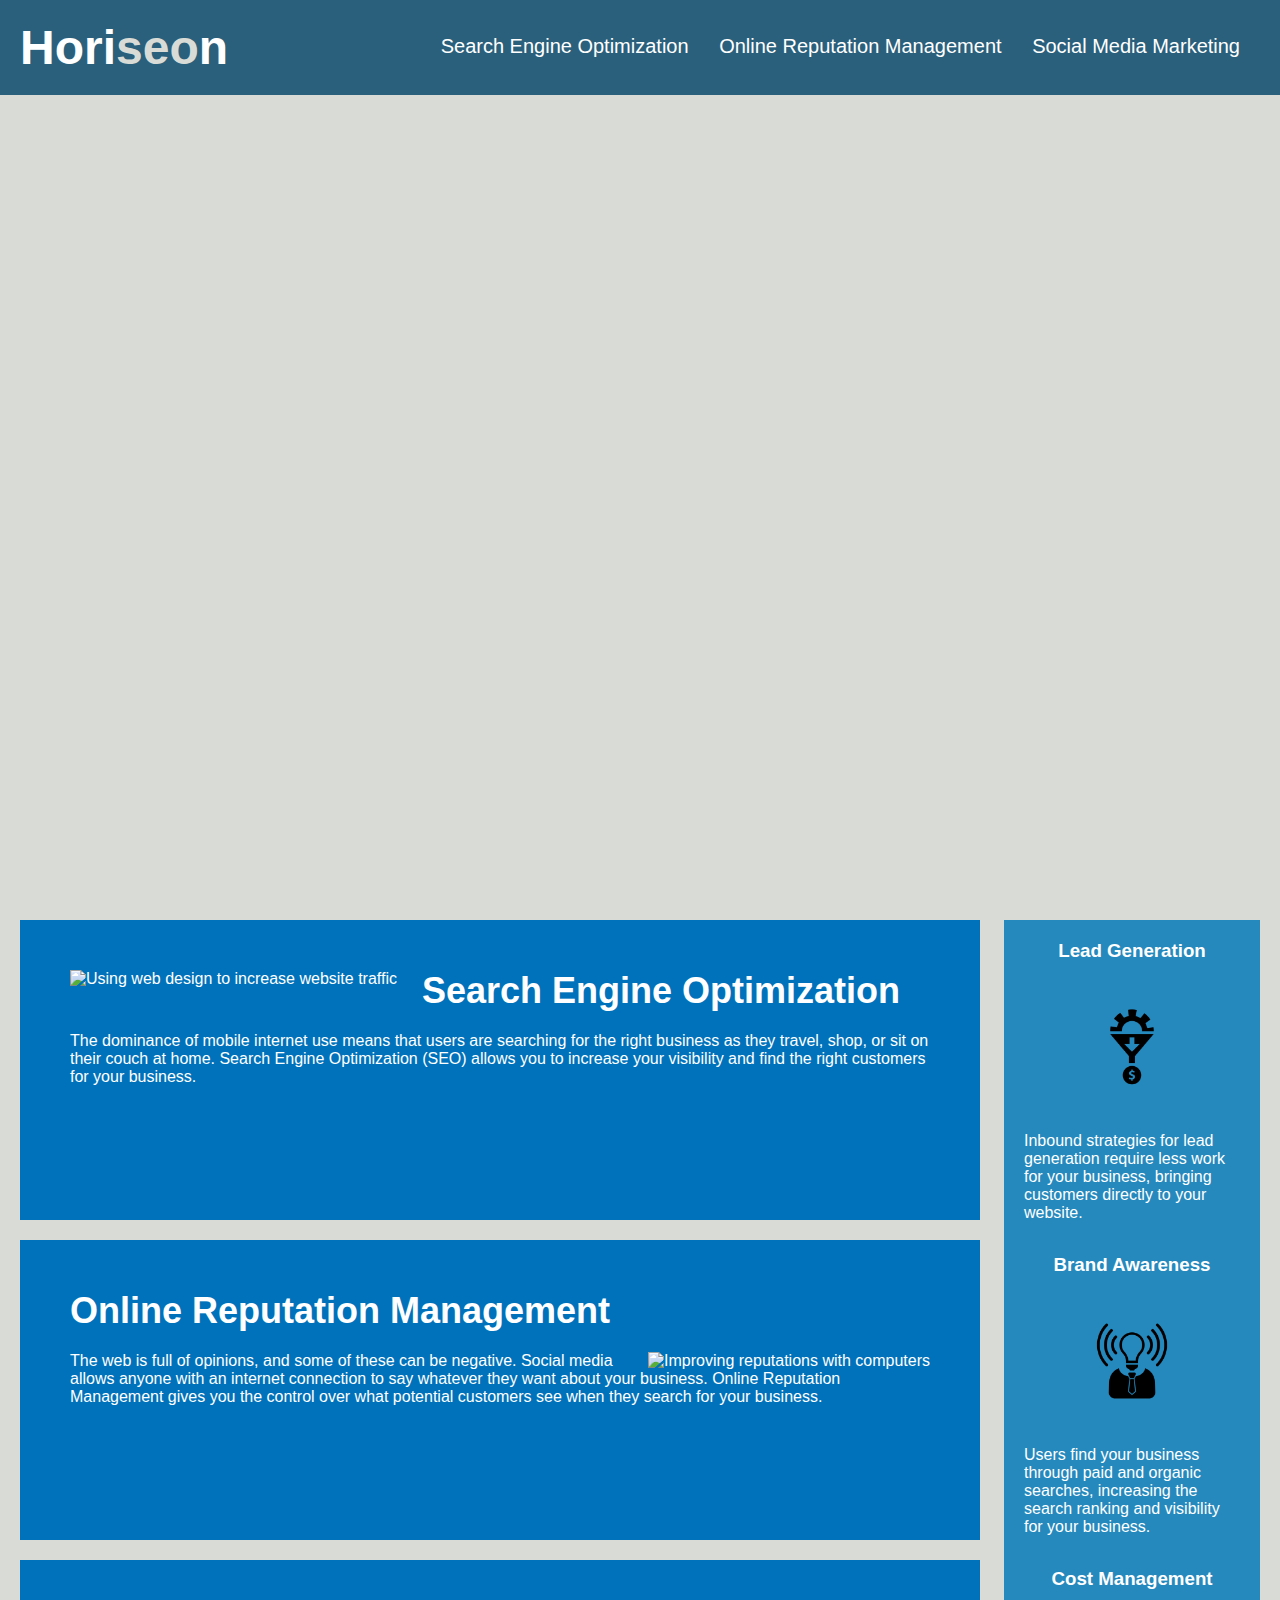
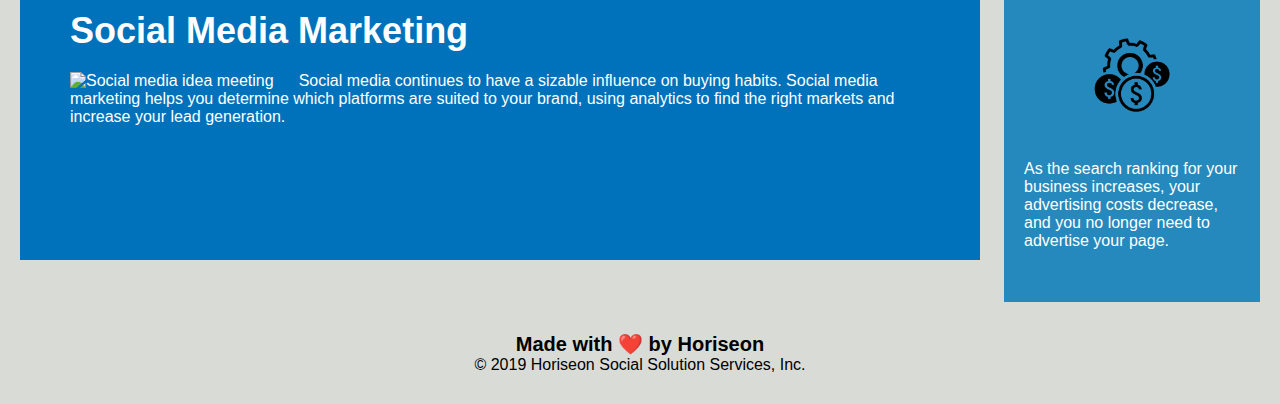
==== Develop/index.html @ e094d12b "Updated code with semantic elements and partially updated CSS styling in line with new tags" ====
<!DOCTYPE html>
<html lang="en-us">

<head>
    <meta charset="UTF-8" />
    <link rel="stylesheet" href="./assets/css/style.css">
    <title>Horiseon Digital Marketing</title>
</head>

<body>
    <header>
        <h1>Hori<span class="seo">seo</span>n</h1>
        <nav>
            <ul>
                <li>
                    <a href="#search-engine-optimization">Search Engine Optimization</a>
                </li>
                <li>
                    <a href="#online-reputation-management">Online Reputation Management</a>
                </li>
                <li>
                    <a href="#social-media-marketing">Social Media Marketing</a>
                </li>
            </ul>
        </nav>
    </header>
    <figure></figure>
    <main class="content">
        <section class="search-engine-optimization">
            <img src="./assets/images/search-engine-optimization.jpg" alt="Using web design to increase website traffic" class="float-left" />
            <h2>Search Engine Optimization</h2>
            <p>
                The dominance of mobile internet use means that users are searching for the right business as they travel, shop, or sit on their couch at home. Search Engine Optimization (SEO) allows you to increase your visibility and find the right customers for your business.
            </p>
        </section>
        <section id="online-reputation-management" class="online-reputation-management">
            <h2>Online Reputation Management</h2>
            <img src="./assets/images/online-reputation-management.jpg" alt="Improving reputations with computers" class="float-right" />          
            <p>
                The web is full of opinions, and some of these can be negative. Social media allows anyone with an internet connection to say whatever they want about your business. Online Reputation Management gives you the control over what potential customers see when they search for your business.
            </p>
        </section>
        <section id="social-media-marketing" class="social-media-marketing">
            <h2>Social Media Marketing</h2>
            <img src="./assets/images/social-media-marketing.jpg" alt="Social media idea meeting" class="float-left" />            
            <p>
                Social media continues to have a sizable influence on buying habits. Social media marketing helps you determine which platforms are suited to your brand, using analytics to find the right markets and increase your lead generation.
            </p>
        </section>
    </main>
    <aside class="benefits">
        <section class="benefit-lead">
            <h3>Lead Generation</h3>
            <img src="./assets/images/lead-generation.png" alt="Turning work into money" />
            <p>
                Inbound strategies for lead generation require less work for your business, bringing customers directly to your website.
            </p>
        </section>
        <section class="benefit-brand">
            <h3>Brand Awareness</h3>
            <img src="./assets/images/brand-awareness.png" alt="Man with a lightbulb head" />
            <p>
                Users find your business through paid and organic searches, increasing the search ranking and visibility for your business.
            </p>
        </section>
        <section class="benefit-cost">
            <h3>Cost Management</h3>
            <img src="./assets/images/cost-management.png" alt="Developing cost management processes"></img>
            <p>
                As the search ranking for your business increases, your advertising costs decrease, and you no longer need to advertise your page.
            </p>
        </section>
    </aside>
    <footer class="footer">
        <h2>Made with ❤️️ by Horiseon</h2>
        <p>
            &copy; 2019 Horiseon Social Solution Services, Inc.
        </p>
    </footer>
</body>

</html>
---- Develop/assets/css/style.css ----
* {
    box-sizing: border-box;
    padding: 0;
    margin: 0;
}

body {
    background-color: #d9dcd6;
}

header {
    padding: 20px;
    font-family: 'Trebuchet MS', 'Lucida Sans Unicode', 'Lucida Grande', 'Lucida Sans', Arial, sans-serif;
    background-color: #2a607c;
    color: #ffffff;
}

header h1 {
    display: inline-block;
    font-size: 48px;
}

header h1 .seo {
    color: #d9dcd6;
}

header nav {
    padding-top: 15px;
    margin-right: 20px;
    float: right;
    font-family: 'Gill Sans', 'Gill Sans MT', Calibri, 'Trebuchet MS', sans-serif;
    font-size: 20px;
}

header nav ul {
    list-style-type: none;
}

header nav ul li {
    display: inline-block;
    margin-left: 25px;
}

a {
    color: #ffffff;
    text-decoration: none;
}

p {
    font-size: 16px;
}

figure {
    height: 800px;
    width: 100%;
    margin-bottom: 25px;
    background-image: url("../images/digital-marketing-meeting.jpg");
    background-size: cover;
    background-position: center;
}

.float-left {
    float: left;
    margin-right: 25px;
}

.float-right {
    float: right;
    margin-left: 25px;
}

.content {
    width: 75%;
    display: inline-block;
    margin-left: 20px;
}

.benefits {
    margin-right: 20px;
    padding: 20px;
    clear: both;
    float: right;
    width: 20%;
    height: 100%;
    font-family: 'Gill Sans', 'Gill Sans MT', Calibri, 'Trebuchet MS', sans-serif;
    background-color: #2589bd;
}

.benefit-lead {
    margin-bottom: 32px;
    color: #ffffff;
}

.benefit-brand {
    margin-bottom: 32px;
    color: #ffffff;
}

.benefit-cost {
    margin-bottom: 32px;
    color: #ffffff;
}

.benefit-lead h3 {
    margin-bottom: 10px;
    text-align: center;
}

.benefit-brand h3 {
    margin-bottom: 10px;
    text-align: center;
}

.benefit-cost h3 {
    margin-bottom: 10px;
    text-align: center;
}

.benefit-lead img {
    display: block;
    margin: 10px auto;
    max-width: 150px;
}

.benefit-brand img {
    display: block;
    margin: 10px auto;
    max-width: 150px;
}

.benefit-cost img {
    display: block;
    margin: 10px auto;
    max-width: 150px;
}

.search-engine-optimization {
    margin-bottom: 20px;
    padding: 50px;
    height: 300px;
    font-family: 'Gill Sans', 'Gill Sans MT', Calibri, 'Trebuchet MS', sans-serif;
    background-color: #0072bb;
    color: #ffffff;
}

.online-reputation-management {
    margin-bottom: 20px;
    padding: 50px;
    height: 300px;
    font-family: 'Gill Sans', 'Gill Sans MT', Calibri, 'Trebuchet MS', sans-serif;
    background-color: #0072bb;
    color: #ffffff;
}

.social-media-marketing {
    margin-bottom: 20px;
    padding: 50px;
    height: 300px;
    font-family: 'Gill Sans', 'Gill Sans MT', Calibri, 'Trebuchet MS', sans-serif;
    background-color: #0072bb;
    color: #ffffff;
}

.search-engine-optimization img {
    max-height: 200px;
}

.online-reputation-management img {
    max-height: 200px;
}

.social-media-marketing img {
    max-height: 200px;
}

.search-engine-optimization h2 {
    margin-bottom: 20px;
    font-size: 36px;
}

.online-reputation-management h2 {
    margin-bottom: 20px;
    font-size: 36px;
}

.social-media-marketing h2 {
    margin-bottom: 20px;
    font-size: 36px;
}

.footer {
    padding: 30px;
    clear: both;
    font-family: 'Trebuchet MS', 'Lucida Sans Unicode', 'Lucida Grande', 'Lucida Sans', Arial, sans-serif;
    text-align: center;
}

.footer h2 {
    font-size: 20px;
}
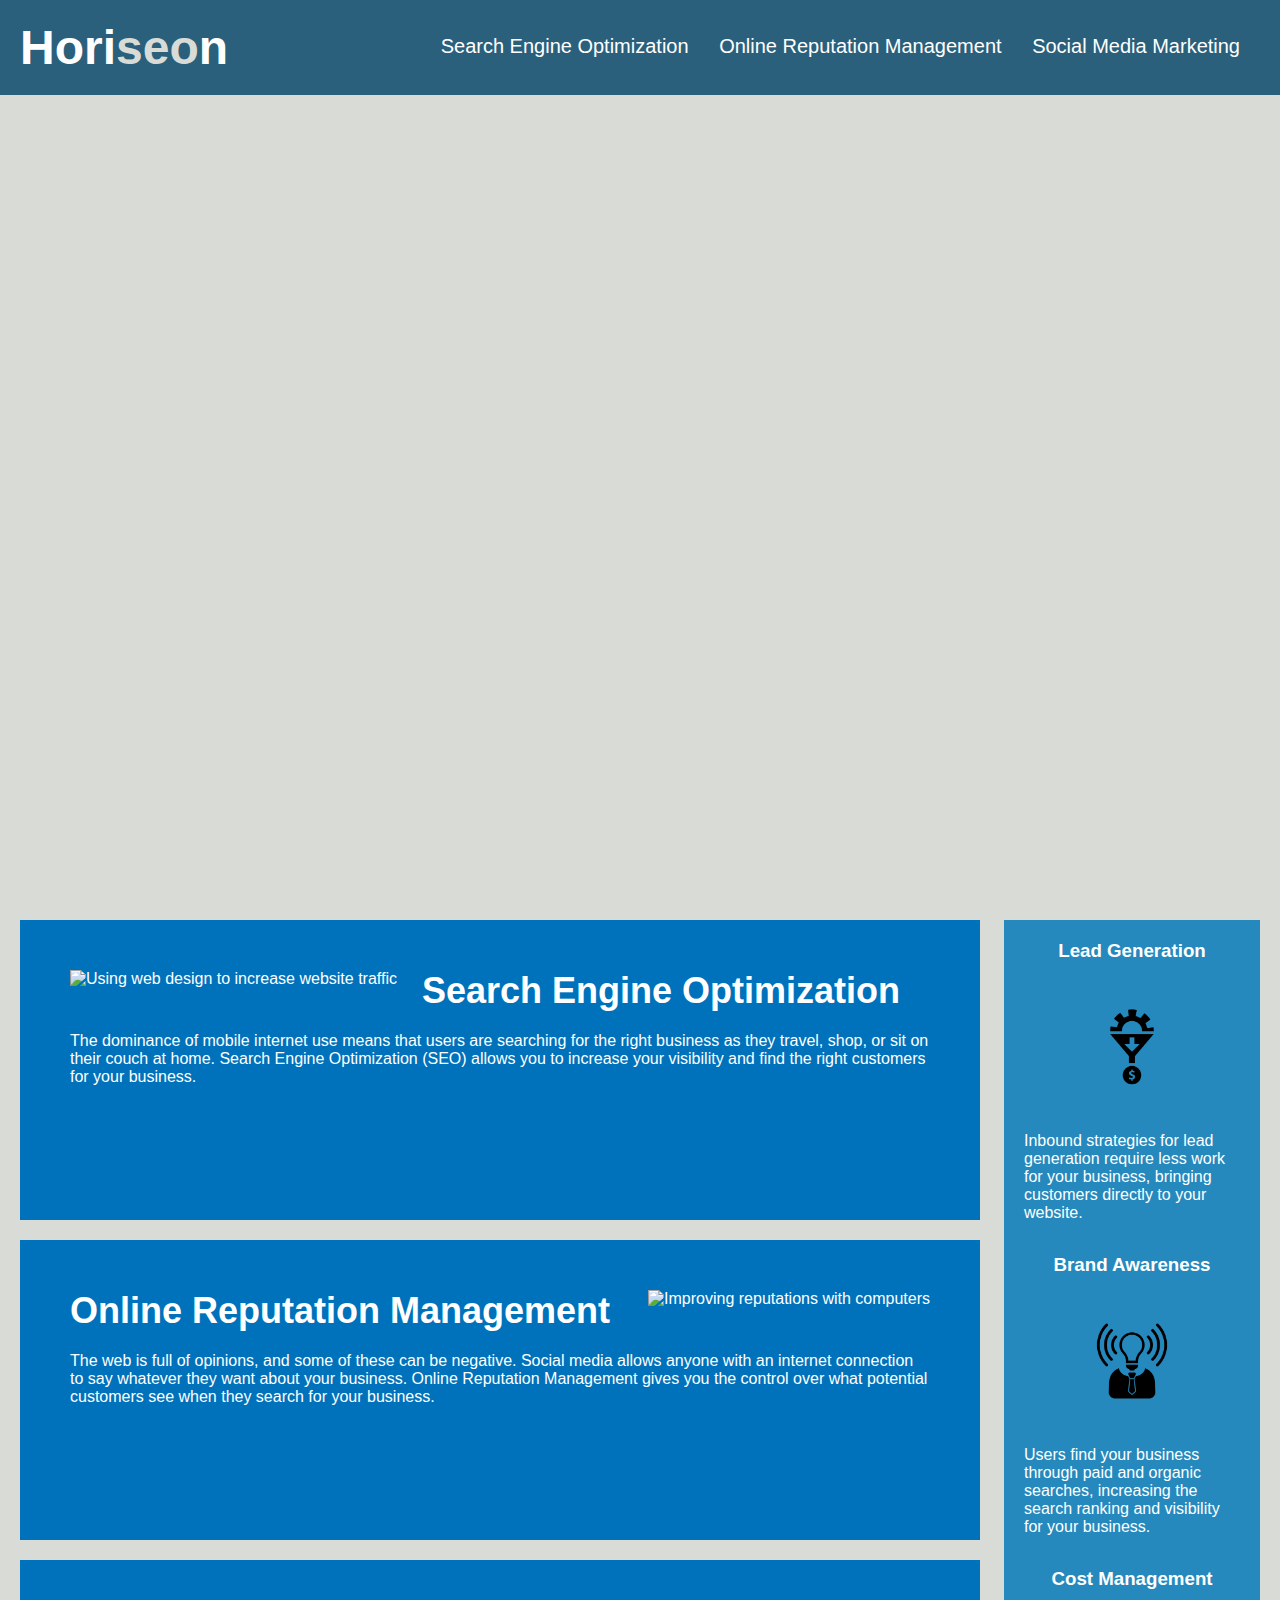
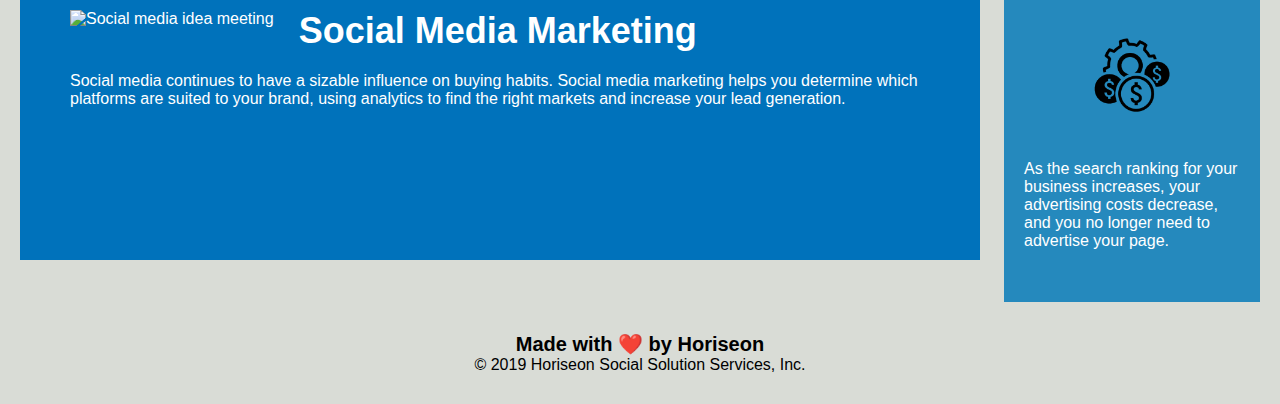
==== commit 02b6a40a: "Modifying code to add semantic html, descriptivve alt attributes, logical ordering of elements and a" ====
--- a/Develop/index.html
+++ b/Develop/index.html
@@ -25,8 +25,8 @@
         </nav>
     </header>
     <figure></figure>
-    <main class="content">
-        <section class="search-engine-optimization">
+    <main>
+        <section id="search-engine-optimization" class="search-engine-optimization">
             <img src="./assets/images/search-engine-optimization.jpg" alt="Using web design to increase website traffic" class="float-left" />
             <h2>Search Engine Optimization</h2>
             <p>
@@ -34,24 +34,24 @@
             </p>
         </section>
         <section id="online-reputation-management" class="online-reputation-management">
+            <img src="./assets/images/online-reputation-management.jpg" alt="Improving reputations with computers" class="float-right" />
             <h2>Online Reputation Management</h2>
-            <img src="./assets/images/online-reputation-management.jpg" alt="Improving reputations with computers" class="float-right" />          
             <p>
                 The web is full of opinions, and some of these can be negative. Social media allows anyone with an internet connection to say whatever they want about your business. Online Reputation Management gives you the control over what potential customers see when they search for your business.
             </p>
         </section>
         <section id="social-media-marketing" class="social-media-marketing">
+            <img src="./assets/images/social-media-marketing.jpg" alt="Social media idea meeting" class="float-left" />
             <h2>Social Media Marketing</h2>
-            <img src="./assets/images/social-media-marketing.jpg" alt="Social media idea meeting" class="float-left" />            
             <p>
                 Social media continues to have a sizable influence on buying habits. Social media marketing helps you determine which platforms are suited to your brand, using analytics to find the right markets and increase your lead generation.
             </p>
         </section>
     </main>
-    <aside class="benefits">
+    <aside>
         <section class="benefit-lead">
             <h3>Lead Generation</h3>
-            <img src="./assets/images/lead-generation.png" alt="Turning work into money" />
+            <img src="./assets/images/lead-generation.png" alt="Turning work into money"  />
             <p>
                 Inbound strategies for lead generation require less work for your business, bringing customers directly to your website.
             </p>
@@ -71,7 +71,7 @@
             </p>
         </section>
     </aside>
-    <footer class="footer">
+    <footer>
         <h2>Made with ❤️️ by Horiseon</h2>
         <p>
             &copy; 2019 Horiseon Social Solution Services, Inc.
--- a/Develop/assets/css/style.css
+++ b/Develop/assets/css/style.css
@@ -69,13 +69,66 @@
     margin-left: 25px;
 }
 
-.content {
+main {
     width: 75%;
     display: inline-block;
     margin-left: 20px;
+}.search-engine-optimization {
+    margin-bottom: 20px;
+    padding: 50px;
+    height: 300px;
+    font-family: 'Gill Sans', 'Gill Sans MT', Calibri, 'Trebuchet MS', sans-serif;
+    background-color: #0072bb;
+    color: #ffffff;
 }
 
-.benefits {
+.online-reputation-management {
+    margin-bottom: 20px;
+    padding: 50px;
+    height: 300px;
+    font-family: 'Gill Sans', 'Gill Sans MT', Calibri, 'Trebuchet MS', sans-serif;
+    background-color: #0072bb;
+    color: #ffffff;
+}
+
+.social-media-marketing {
+    margin-bottom: 20px;
+    padding: 50px;
+    height: 300px;
+    font-family: 'Gill Sans', 'Gill Sans MT', Calibri, 'Trebuchet MS', sans-serif;
+    background-color: #0072bb;
+    color: #ffffff;
+}
+
+.search-engine-optimization img {
+    max-height: 200px;
+}
+
+.online-reputation-management img {
+    max-height: 200px;
+}
+
+.social-media-marketing img {
+    max-height: 200px;
+}
+
+.search-engine-optimization h2 {
+    margin-bottom: 20px;
+    font-size: 36px;
+}
+
+.online-reputation-management h2 {
+    margin-bottom: 20px;
+    font-size: 36px;
+}
+
+.social-media-marketing h2 {
+    margin-bottom: 20px;
+    font-size: 36px;
+}
+
+
+aside {
     margin-right: 20px;
     padding: 20px;
     clear: both;
@@ -134,67 +187,13 @@
     max-width: 150px;
 }
 
-.search-engine-optimization {
-    margin-bottom: 20px;
-    padding: 50px;
-    height: 300px;
-    font-family: 'Gill Sans', 'Gill Sans MT', Calibri, 'Trebuchet MS', sans-serif;
-    background-color: #0072bb;
-    color: #ffffff;
-}
-
-.online-reputation-management {
-    margin-bottom: 20px;
-    padding: 50px;
-    height: 300px;
-    font-family: 'Gill Sans', 'Gill Sans MT', Calibri, 'Trebuchet MS', sans-serif;
-    background-color: #0072bb;
-    color: #ffffff;
-}
-
-.social-media-marketing {
-    margin-bottom: 20px;
-    padding: 50px;
-    height: 300px;
-    font-family: 'Gill Sans', 'Gill Sans MT', Calibri, 'Trebuchet MS', sans-serif;
-    background-color: #0072bb;
-    color: #ffffff;
-}
-
-.search-engine-optimization img {
-    max-height: 200px;
-}
-
-.online-reputation-management img {
-    max-height: 200px;
-}
-
-.social-media-marketing img {
-    max-height: 200px;
-}
-
-.search-engine-optimization h2 {
-    margin-bottom: 20px;
-    font-size: 36px;
-}
-
-.online-reputation-management h2 {
-    margin-bottom: 20px;
-    font-size: 36px;
-}
-
-.social-media-marketing h2 {
-    margin-bottom: 20px;
-    font-size: 36px;
-}
-
-.footer {
+footer {
     padding: 30px;
     clear: both;
     font-family: 'Trebuchet MS', 'Lucida Sans Unicode', 'Lucida Grande', 'Lucida Sans', Arial, sans-serif;
     text-align: center;
 }
 
-.footer h2 {
+footer h2 {
     font-size: 20px;
 }
